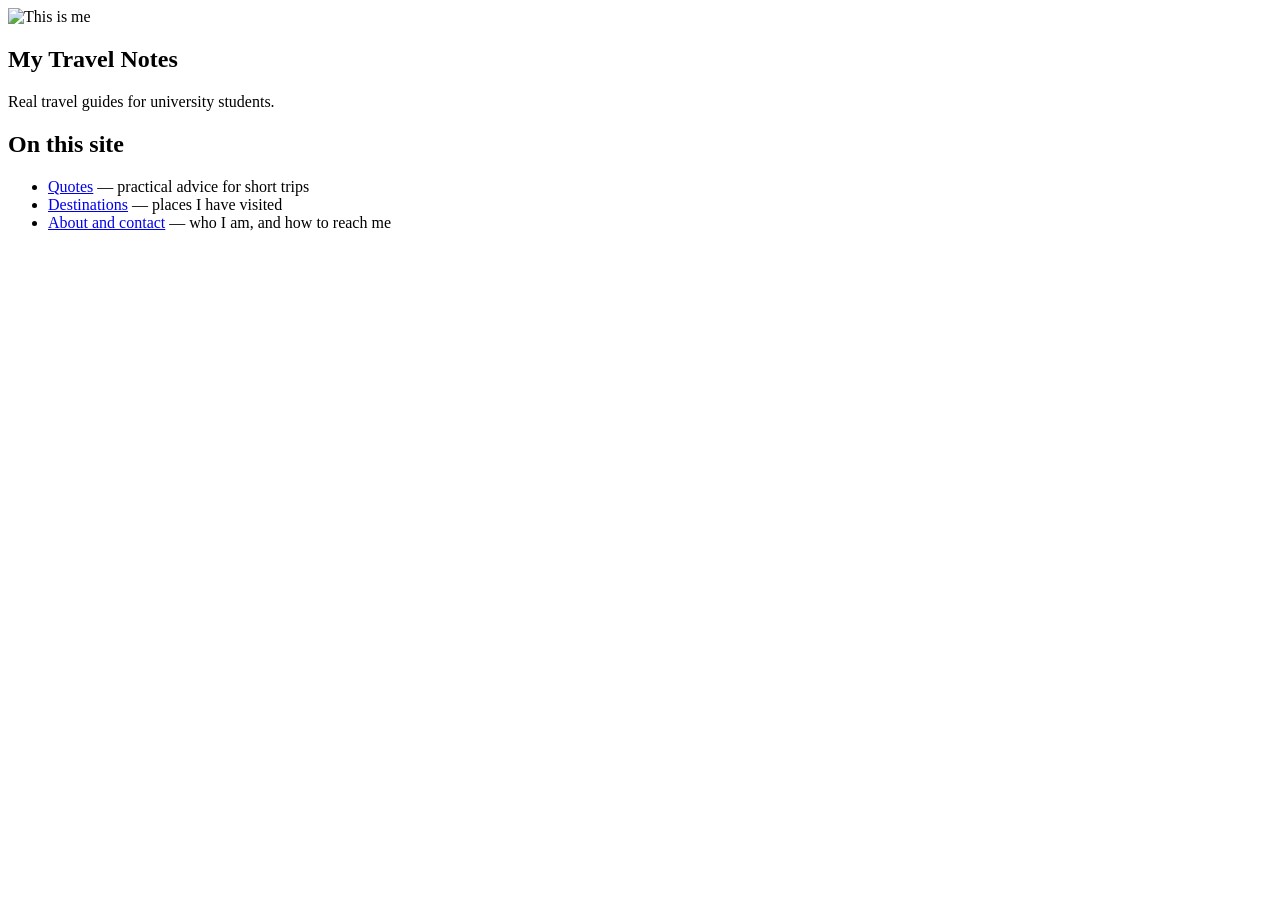
==== index.html @ 325f1bdd "add files" ====
<!DOCTYPE html>
<html lang="en">
<head>
  <meta charset="UTF-8">
  <meta name="viewport" content="width=device-width, initial-scale=1.0">
  <title>Jerry</title>
  <link rel="icon" href="favicon-32.png" sizes="32x32">
  <link rel="apple-touch-icon" href="apple-touch-icon.png">
  <link rel="stylesheet" href="style.css">
</head>
<body>
  <header id="site-header"></header>

  <main>
    <section class="hero">
      
      <img src="images/me.jpg" alt="This is me">
      <h1>My Travel Notes</h1>
      <p>Real travel guides for university students.</p>
    </section>

    <h2>On this site</h2>
    <ul>
      <li><a href="quotes.html">Quotes</a> — practical advice for short trips</li>
      <li><a href="project.html">Destinations</a> — places I have visited</li>
      <li><a href="about.html">About and contact</a> — who I am, and how to reach me</li>
    </ul>
  </main>

  <footer id="site-footer"></footer>
  <script src="nav.js"></script>
</body>
</html>
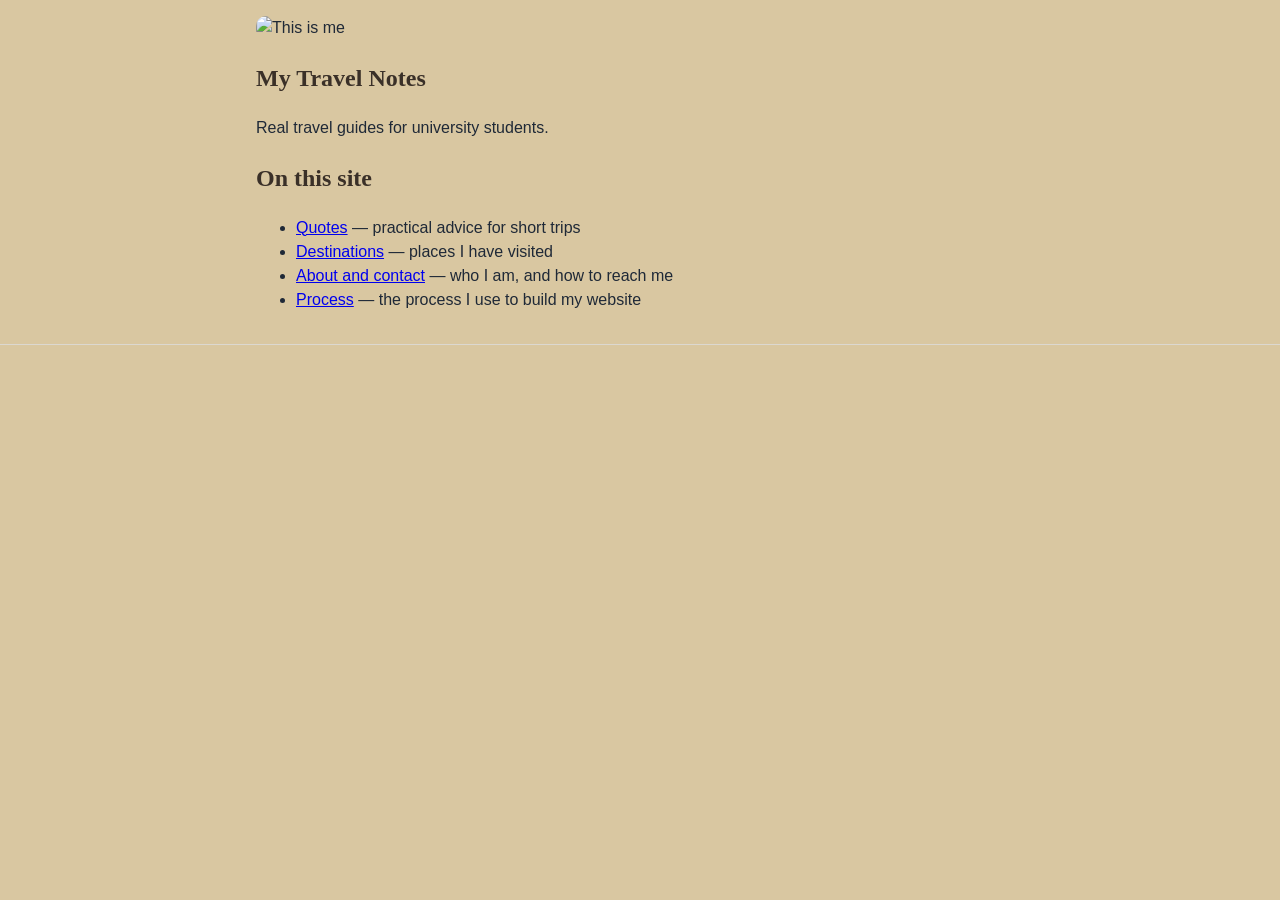
==== commit 51c46e7f: "chore: restructure log.html and fix missing navigation" ====
--- a/index.html
+++ b/index.html
@@ -24,6 +24,7 @@
       <li><a href="quotes.html">Quotes</a> — practical advice for short trips</li>
       <li><a href="project.html">Destinations</a> — places I have visited</li>
       <li><a href="about.html">About and contact</a> — who I am, and how to reach me</li>
+      <li><a href="log.html">Process</a> — the process I use to build my website</li>
     </ul>
   </main>
 
--- a/style.css
+++ b/style.css
@@ -0,0 +1,179 @@
+/* style.css — one file, linked from every page */
+
+/* 1 · Text: set it once on body, everything inside inherits it */
+/* style.css - one file, linked from every page */
+/* 1 . Text: set it once on body, everything inside inherits it */
+body {
+  margin: 0;
+  /* 正文、导航用清爽无衬线 */
+  font-family: 'Segoe UI', Roboto, Helvetica, Arial, sans-serif;
+  line-height: 1.5;
+  color: #1f2937;
+  background: #d9c7a1;
+}
+
+/* ✨ 新增：所有一级、二级、三级标题用衬线，增加旅行网站氛围感 */
+h1, h2, h3 {
+  font-family: Georgia, 'Times New Roman', Times, serif;
+  color: #3a3028
+}
+/* 2 · The content column */
+main {
+  max-width: 48rem;
+  margin: 0 auto;           /* centred */
+  padding: 1rem 2rem;
+}
+
+img {
+  max-width: 100%;          /* never wider than its box */
+  height: auto;
+}
+
+/* 3 · The homepage hero: one wide photo, cropped to fit */
+.hero img {
+  width: 100%;
+  height: 20rem;
+  object-fit: cover;        /* fill the box, crop the rest — never squash */
+  border-radius: 10px;
+}
+
+/* 4 · The header: logo left, links centred, action right */
+nav {
+  display: flex;
+  align-items: center;
+  gap: 1rem;
+  padding: 1rem 2rem;
+}
+
+nav .links {
+  display: flex;
+  gap: 1.5rem;
+  margin: 0 auto;           /* pushes it to the centre */
+  padding: 0;
+  list-style: none;         /* no bullets */
+}
+
+nav a {
+  color: #334155;
+  text-decoration: none;    /* no underlines */
+}
+
+nav .logo {
+  font-weight: 800;
+  color: #c2410c;
+}
+
+nav .action {
+  border: 1.5px solid #0369a1;
+  border-radius: 99px;      /* a pill */
+  padding: .3em 1em;
+  color: #0369a1;
+}
+
+nav a:hover {
+  color: #c2410c;
+}
+
+/* 5 · One quote card — the box model, on all twenty at once */
+.quote {
+  max-width: 34rem;
+  margin-bottom: 1.5rem;    /* space outside */
+  padding: 1.1em 1.3em;     /* space inside */
+  background: #fff;
+  border: 1px solid #dcd8d0;
+  border-left: 4px solid #c2410c;
+  border-radius: 10px;
+}
+
+.quote blockquote {
+  margin: 0;                /* drop the browser's indent inside the card */
+}
+#randomQuote {
+  transition: opacity 0.5s ease;
+  font-size: 1.4rem;
+  line-height:1.6;
+  color: red
+}
+
+/* 6 · The site footer: by id, because every quote has a <footer> too */
+#site-footer {
+  padding: 1rem 2rem;
+  border-top: 1px solid #dcd8d0;
+  color: #6b7280;
+}
+.runaway-box {
+  margin-top: 60px;
+  padding: 40px 0;
+  text-align: center;
+}
+#travelBtn {
+  width: 180px;
+  height: 180px;
+  font-size: 26px;
+  background-color: #dc2626;
+  color: white;
+  border: none;
+  border-radius: 50%;  /* 50% = 正圆形 */
+  cursor: pointer;
+  position: relative;
+  transition: 0.2s ease;
+  box-shadow: 0 8px 20px rgba(0,0,0,0.25);
+  font-weight: 600;
+  letter-spacing: 1px;
+}
+
+#travelBtn:hover {
+  background-color: #b91c1c;
+  box-shadow: 0 10px 26px rgba(0,0,0,0.3);
+}
+/* 调整导航栏标题大小和外观 */
+.site-header nav a {
+  font-family: 'Segoe UI', Roboto, Helvetica, Arial, sans-serif;
+  font-size: 21px;
+  font-weight: 600;
+  color: #222;
+  margin: 0 12px;
+  padding: 12px 20px;
+  text-decoration: none;
+  border-radius: 10px;
+  transition: all 0.3s ease;
+}
+
+.site-header nav a:hover {
+  background-color: #f0e8df;
+  color: #5a3f2b;
+}
+/* ===== Development Log 页面专用样式 ===== */
+.log-entry {
+  max-width: 850px;
+  margin: 3rem auto;
+  padding: 2rem;
+  background-color: #ffffff;
+  border-radius: 12px;
+  box-shadow: 0 2px 12px rgba(0,0,0,0.1);
+}
+
+.log-entry h3 {
+  color: #222;
+  border-left: 4px solid #4488dd;
+  padding-left: 12px;
+  margin-top: 2rem;
+}
+
+.log-entry p {
+  line-height: 1.7;
+  color: #444;
+}
+
+.log-entry ul {
+  padding-left: 24px;
+  line-height: 1.7;
+}
+
+/* 👉 响应式：手机自动适配（作业响应式得分点！） */
+@media (max-width: 768px) {
+  .log-entry {
+    margin: 1rem;
+    padding: 1.2rem;
+  }
+}
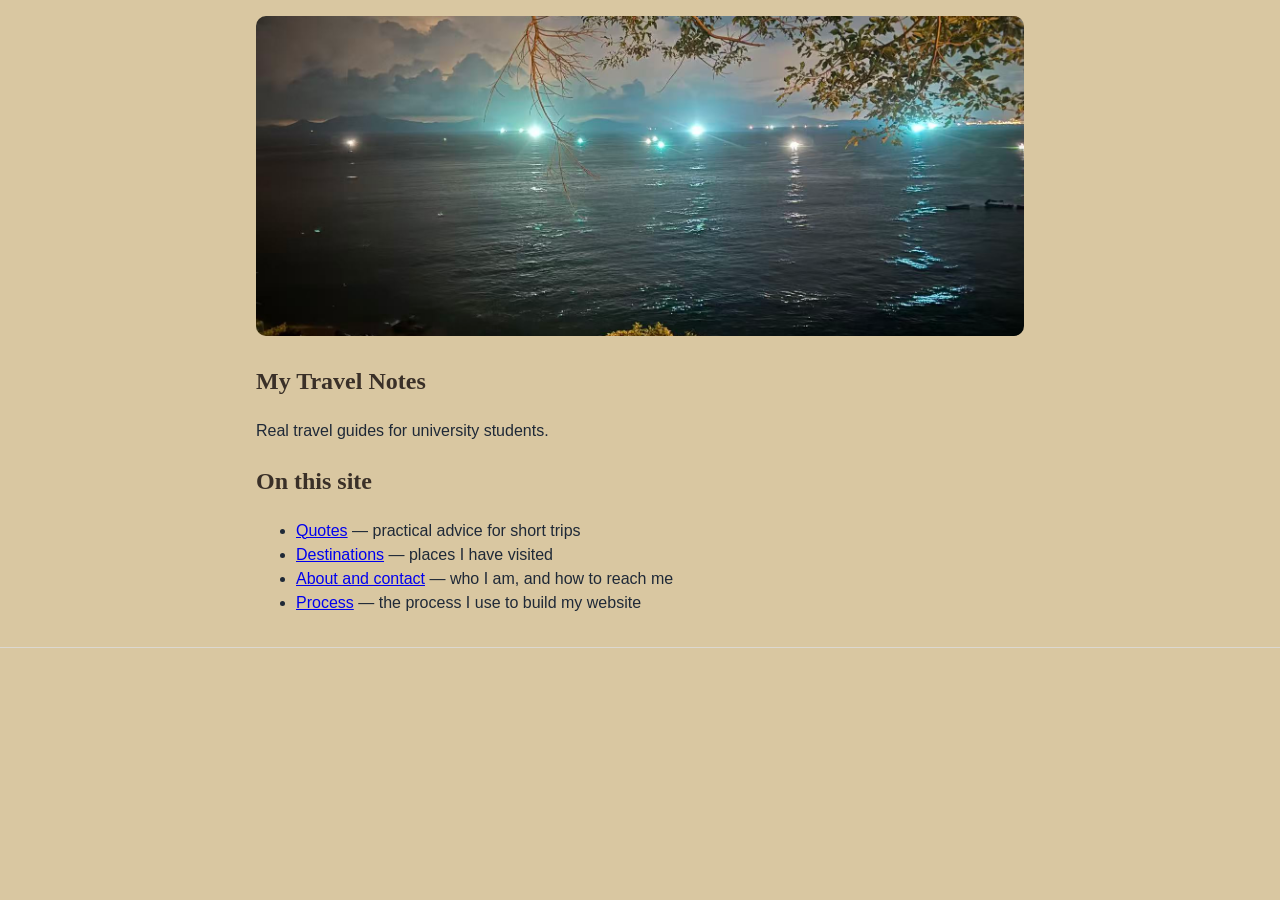
==== commit d2a41784: "chore: change the photo in index.html and add the photos in about.html" ====
--- a/index.html
+++ b/index.html
@@ -14,7 +14,7 @@
   <main>
     <section class="hero">
       
-      <img src="images/me.jpg" alt="This is me">
+      <img src="images/view.jpg" alt="The see view">
       <h1>My Travel Notes</h1>
       <p>Real travel guides for university students.</p>
     </section>
--- a/style.css
+++ b/style.css
@@ -177,3 +177,40 @@
     padding: 1.2rem;
   }
 }
+.destination-grid{
+    display: grid;
+    grid-template-columns: 1fr 1fr 1fr;
+    gap:1.5rem;
+    margin:2rem 0;
+}
+.dest-card{
+    background: #ffffff;
+    padding:1.2rem;
+    border-radius:12px;
+}
+@media(max-width:768px){
+    .destination-grid{
+        grid-template-columns:1fr;
+    }
+}
+.about-profile {
+    display: flex;
+    gap: 1.5rem;
+    align-items: center;
+    margin: 1rem 0 2rem;
+}
+.profile-img {
+    width: 160px;
+    height: 160px;
+    border-radius: 50%;
+    object-fit: cover;
+}
+.intro-text {
+    flex: 1;
+}
+@media (max-width: 768px) {
+    .about-profile {
+        flex-direction: column;
+        text-align: center;
+    }
+}
